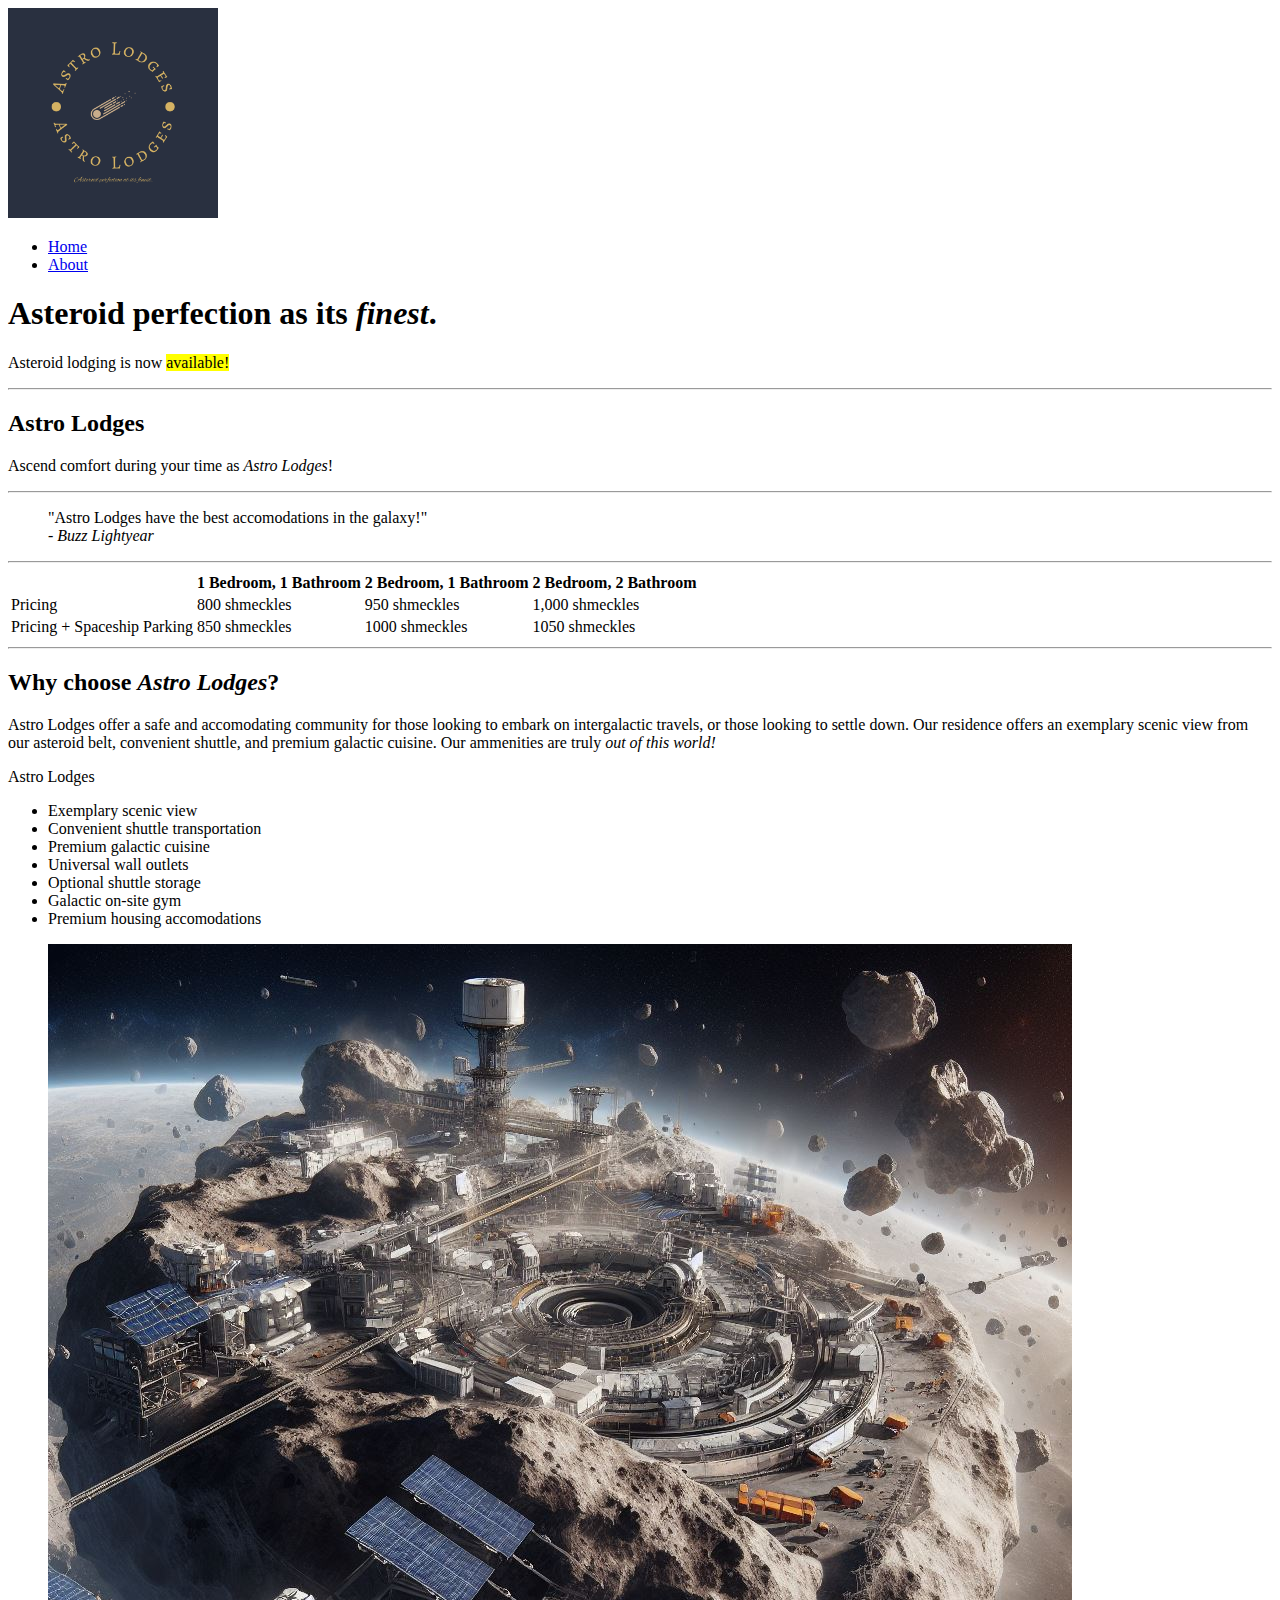
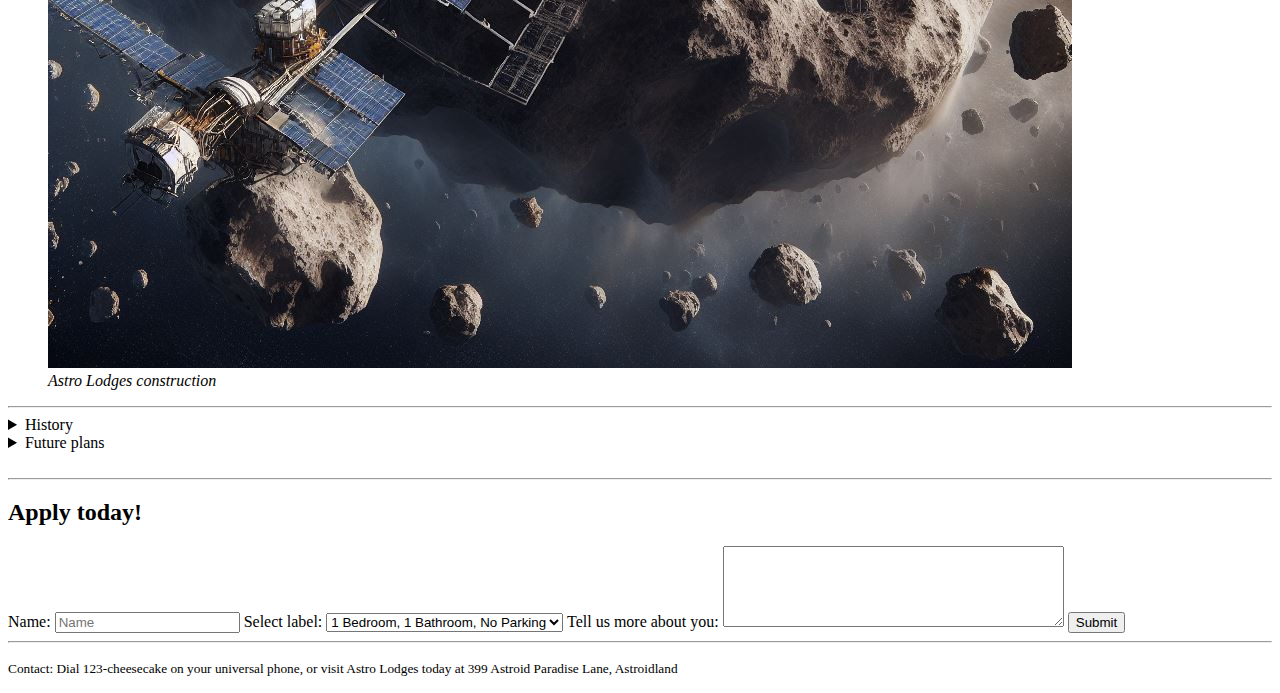
==== index.html @ 900533fa "updated header" ====
<!-- MVP.css quickstart template: https://github.com/andybrewer/mvp/ -->

<!DOCTYPE html>
<html lang="en">

<head>
    <link rel="icon" href="https://via.placeholder.com/70x70">
    <link rel="stylesheet" href="./mvp.css">

    <meta charset="utf-8">
    <meta name="description" content="My description">
    <meta name="viewport" content="width=device-width, initial-scale=1.0">

    <title>Astro Lodges</title>
</head>

<body>
    <header class="sticky">
        <nav>
            <a href="/"><img class="logo" alt="Logo" src="Images/image (14).png" height="210"></a>
            <nav>
              <ul>
                <li><a href="index.html" class="active">Home</a></li>
                <li><a href="about.html">About</a></li>
              </ul>
            </nav>
        <h1>Asteroid perfection as its <i>finest</i>.</h1>
        <p>Asteroid lodging is now <mark>available!</mark></p>
    </header>
    <main>
        <hr>
        <section id="section-1">
            <header>
                <h2>Astro Lodges</h2>
                <p>Ascend comfort during your time as <em>Astro Lodges</em>!</p>
            </header>
        </section>
        <hr>
        <section>
            <blockquote>
                "Astro Lodges have the best accomodations in the galaxy!"
                <footer><i>- Buzz Lightyear</i></footer>
            </blockquote>
        </section>
        <hr>
        <section>
            <table>
                <thead>
                    <tr>
                        <th></th>
                        <th>1 Bedroom, 1 Bathroom</th>
                        <th>2 Bedroom, 1 Bathroom</th>
                        <th>2 Bedroom, 2 Bathroom</th>
                    </tr>
                </thead>
                <tr>
                    <td>Pricing</td>
                    <td>800 shmeckles</td>
                    <td>950 shmeckles</td>
                    <td>1,000 shmeckles</td>
                </tr>
                <tr>
                    <td>Pricing + Spaceship Parking</td>
                    <td>850 shmeckles</td>
                    <td>1000 shmeckles</td>
                    <td>1050 shmeckles</td>
                </tr>
            </table>
        </section>
        <hr>
        <article>
            <h2>Why choose <em>Astro Lodges</em>?</h2>
            <p>Astro Lodges offer a safe and accomodating community for those looking to embark on intergalactic travels, or those looking to settle down. Our residence offers an exemplary scenic view from our asteroid belt, convenient shuttle, and premium galactic cuisine. Our ammenities are truly <em>out of this world!</em></p>
            <aside>
                <p>Astro Lodges</p>
            </aside>
            <ul>
                <li>Exemplary scenic view</li>
                <li>Convenient shuttle transportation</li>
                <li>Premium galactic cuisine</li>
                <li>Universal wall outlets</li>
                <li>Optional shuttle storage</li>
                <li>Galactic on-site gym</li>
                <li>Premium housing accomodations</li>
            </ul>
            <figure>
                <img alt="Astro Lodges Development" src="Images/dggq6ly-b986e12c-6495-4ca2-8519-4f25fa786469.jpg">
                <figcaption><i>Astro Lodges construction</i></figcaption>
            </figure>
        </article>
        <hr>
        <div>
            <details>
                <summary>History</summary>
                <p>Recently constructed, <em>Astro Lodges</em> was constructed on the most suitable region of the Asteroid Belt to support both a healthy lifestyle and a beautiful scenic view.</p>
            </details>
            <details>
                <summary>Future plans</summary>
                <p>To further our expansion, we will soon be adding an additional set of intergalactic shuttles and a new chef to support a myriad of intergalactic dietary needs.</p>
            </details>
            <br>
        </div>
        <hr>
        <section>
            <form>
                <header>
                    <h2>Apply today!</h2>
                </header>
                <label for="input1">Name:</label>
                <input type="text" id="input1" name="input1" size="20" placeholder="Name">
                <label for="select1">Select label:</label>
                <select id="select1">
                    <option value="option1">1 Bedroom, 1 Bathroom, No Parking</option>
                    <option value="option2">1 Bedroom, 1 Bathroom, Parking</option>
                    <option value="option3">2 Bedroom, 1 Bathroom, No Parking</option>
                    <option value="option4">2 Bedroom, 1 Bathroom, Parking</option>
                    <option value="option5">2 Bedroom, 2 Bathroom, No Parking</option>
                    <option value="option6">2 Bedroom, 2 Bathroom, Parking</option>
                </select>
                <label for="textarea1">Tell us more about you:</label>
                <textarea cols="40" rows="5" id="textarea1"></textarea>
                <button type="submit">Submit</button>
            </form>
        </section>
    </main>
    <footer>
        <hr>
        <p>
            <small>Contact: Dial 123-cheesecake on your universal phone, or visit Astro Lodges today at 399 Astroid Paradise Lane, Astroidland</small>
        </p>
    </footer>
</body>

</html>
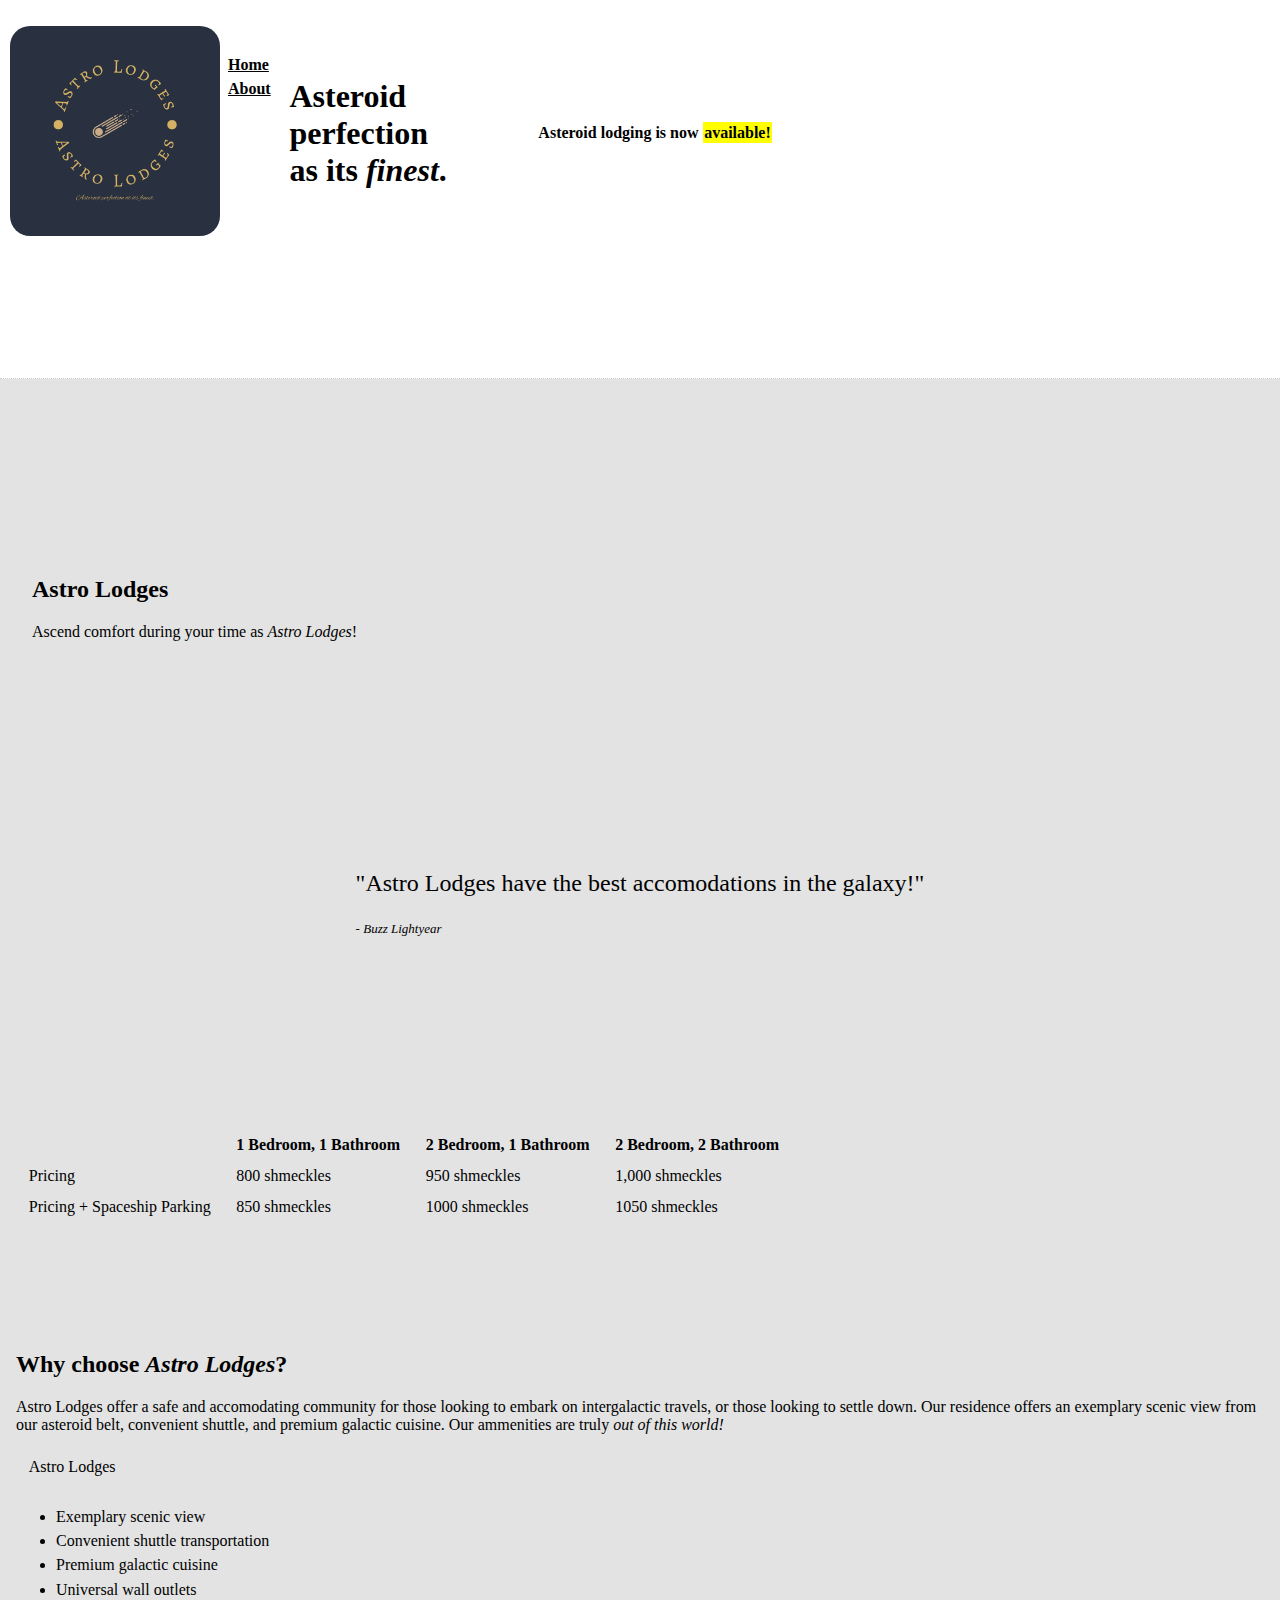
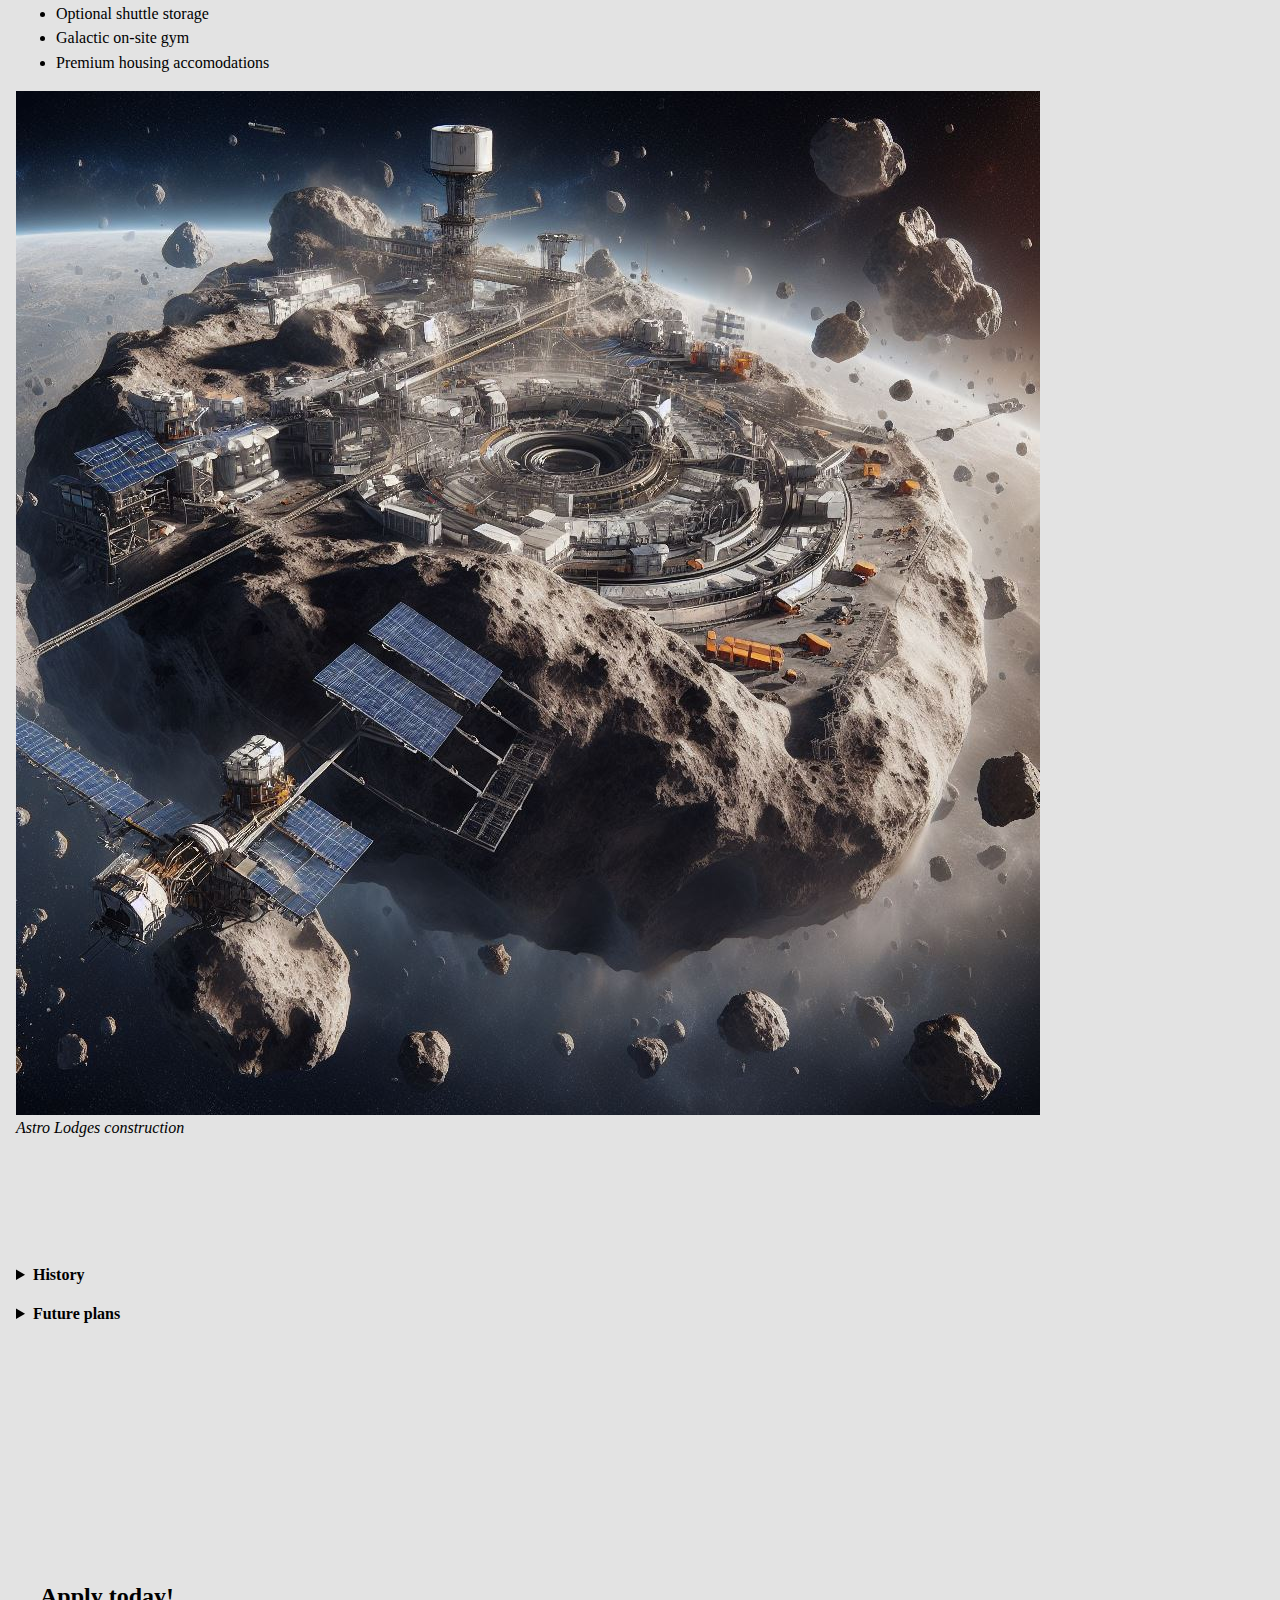
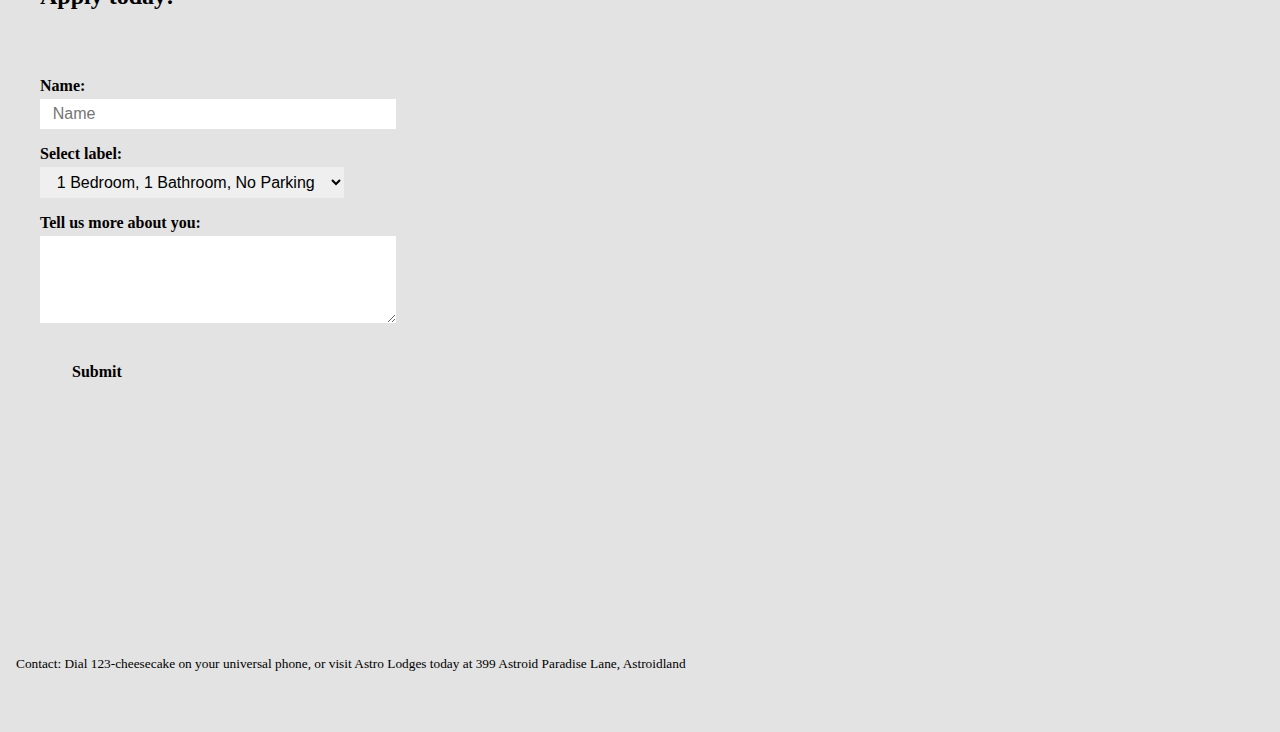
==== commit b6c47606: "update stylesheet source" ====
--- a/index.html
+++ b/index.html
@@ -5,7 +5,7 @@
 
 <head>
     <link rel="icon" href="https://via.placeholder.com/70x70">
-    <link rel="stylesheet" href="./mvp.css">
+    <link rel="stylesheet" href="screen.css">
 
     <meta charset="utf-8">
     <meta name="description" content="My description">
--- a/screen.css
+++ b/screen.css
@@ -0,0 +1,513 @@
+/* MVP.css v1.15 - https://github.com/andybrewer/mvp */
+
+
+html {
+    scroll-behavior: smooth;
+    background: #e3e3e3;
+}
+
+.sticky {
+    background: #fff;
+    position: -webkit-sticky;
+    position: sticky;
+    top: 0;
+    padding: 10px;
+    border-bottom: 1px dotted #ccc;
+}
+
+.logo{
+    border-radius: 20px;
+
+}
+
+@media (prefers-reduced-motion: reduce) {
+    html {
+        scroll-behavior: auto;
+    }
+}
+
+/* Layout */
+article aside {
+    background: var(--color-secondary-accent);
+    border-left: 4px solid var(--color-secondary);
+    padding: 0.01rem 0.8rem;
+}
+
+body {
+    background: var(--color-bg);
+    color: var(--color-text);
+    font-family: var(--font-family);
+    line-height: var(--line-height);
+    margin: 0;
+    overflow-x: hidden;
+    padding: 0;
+}
+
+footer,
+header,
+main {
+    margin: 0 auto;
+    max-width: var(--width-content);
+    padding: 3rem 1rem;
+}
+
+hr {
+    background-color: var(--color-bg-secondary);
+    border: none;
+    height: 1px;
+    margin: 4rem 0;
+    width: 100%;
+}
+
+section {
+    display: flex;
+    flex-wrap: wrap;
+    justify-content: var(--justify-important);
+}
+
+section img,
+article img {
+    max-width: 100%;
+}
+
+section pre {
+    overflow: auto;
+}
+
+section aside {
+    border: 1px solid var(--color-bg-secondary);
+    border-radius: var(--border-radius);
+    box-shadow: var(--box-shadow) var(--color-shadow);
+    margin: 1rem;
+    padding: 1.25rem;
+    width: var(--width-card);
+}
+
+section aside:hover {
+    box-shadow: var(--box-shadow) var(--color-bg-secondary);
+}
+
+[hidden] {
+    display: none;
+}
+
+/* Headers */
+article header,
+div header,
+main header {
+    padding-top: 0;
+}
+
+header {
+    text-align: var(--justify-important);
+}
+
+header a b,
+header a em,
+header a i,
+header a strong {
+    margin-left: 0.5rem;
+    margin-right: 0.5rem;
+}
+
+header nav img {
+    margin: 1rem 0;
+}
+
+section header {
+    padding-top: 0;
+    width: 100%;
+}
+
+/* Nav */
+nav {
+    align-items: center;
+    display: flex;
+    font-weight: bold;
+    justify-content: space-between;
+    margin-bottom: 7rem;
+}
+
+nav ul {
+    list-style: none;
+    padding: 0;
+}
+
+nav ul li {
+    display: inline-block;
+    margin: 0 0.5rem;
+    position: relative;
+    text-align: left;
+}
+
+/* Nav Dropdown */
+nav ul li:hover ul {
+    display: block;
+}
+
+nav ul li ul {
+    background: var(--color-bg);
+    border: 1px solid var(--color-bg-secondary);
+    border-radius: var(--border-radius);
+    box-shadow: var(--box-shadow) var(--color-shadow);
+    display: none;
+    height: auto;
+    left: -2px;
+    padding: .5rem 1rem;
+    position: absolute;
+    top: 1.7rem;
+    white-space: nowrap;
+    width: auto;
+    z-index: 1;
+}
+
+nav ul li ul::before {
+    /* fill gap above to make mousing over them easier */
+    content: "";
+    position: absolute;
+    left: 0;
+    right: 0;
+    top: -0.5rem;
+    height: 0.5rem;
+}
+
+nav ul li ul li,
+nav ul li ul li a {
+    display: block;
+}
+
+/* Typography */
+code,
+samp {
+    background-color: var(--color-accent);
+    border-radius: var(--border-radius);
+    color: var(--color-text);
+    display: inline-block;
+    margin: 0 0.1rem;
+    padding: 0 0.5rem;
+}
+
+details {
+    margin: 1.3rem 0;
+}
+
+details summary {
+    font-weight: bold;
+    cursor: pointer;
+}
+
+h1,
+h2,
+h3,
+h4,
+h5,
+h6 {
+    line-height: var(--line-height);
+    text-wrap: balance;
+}
+
+mark {
+    padding: 0.1rem;
+}
+
+ol li,
+ul li {
+    padding: 0.2rem 0;
+}
+
+p {
+    margin: 0.75rem 0;
+    padding: 0;
+    width: 100%;
+}
+
+pre {
+    margin: 1rem 0;
+    max-width: var(--width-card-wide);
+    padding: 1rem 0;
+}
+
+pre code,
+pre samp {
+    display: block;
+    max-width: var(--width-card-wide);
+    padding: 0.5rem 2rem;
+    white-space: pre-wrap;
+}
+
+small {
+    color: var(--color-text-secondary);
+}
+
+sup {
+    background-color: var(--color-secondary);
+    border-radius: var(--border-radius);
+    color: var(--color-bg);
+    font-size: xx-small;
+    font-weight: bold;
+    margin: 0.2rem;
+    padding: 0.2rem 0.3rem;
+    position: relative;
+    top: -2px;
+}
+
+/* Links */
+a {
+    color: var(--color-link);
+    display: inline-block;
+    font-weight: bold;
+    text-decoration: underline;
+}
+
+a:hover {
+    filter: brightness(var(--hover-brightness));
+}
+
+a:active {
+    filter: brightness(var(--active-brightness));
+}
+
+a b,
+a em,
+a i,
+a strong,
+button,
+input[type="submit"] {
+    border-radius: var(--border-radius);
+    display: inline-block;
+    font-size: medium;
+    font-weight: bold;
+    line-height: var(--line-height);
+    margin: 0.5rem 0;
+    padding: 1rem 2rem;
+}
+
+button,
+input[type="submit"] {
+    font-family: var(--font-family);
+}
+
+button:hover,
+input[type="submit"]:hover {
+    cursor: pointer;
+    filter: brightness(var(--hover-brightness));
+}
+
+button:active,
+input[type="submit"]:active {
+    filter: brightness(var(--active-brightness));
+}
+
+a b,
+a strong,
+button,
+input[type="submit"] {
+    background-color: var(--color-link);
+    border: 2px solid var(--color-link);
+    color: var(--color-bg);
+}
+
+a em,
+a i {
+    border: 2px solid var(--color-link);
+    border-radius: var(--border-radius);
+    color: var(--color-link);
+    display: inline-block;
+    padding: 1rem 2rem;
+}
+
+article aside a {
+    color: var(--color-secondary);
+}
+
+/* Images */
+figure {
+    margin: 0;
+    padding: 0;
+}
+
+figure img {
+    max-width: 100%;
+}
+
+figure figcaption {
+    color: var(--color-text-secondary);
+}
+
+/* Forms */
+button:disabled,
+input:disabled {
+    background: var(--color-bg-secondary);
+    border-color: var(--color-bg-secondary);
+    color: var(--color-text-secondary);
+    cursor: not-allowed;
+}
+
+button[disabled]:hover,
+input[type="submit"][disabled]:hover {
+    filter: none;
+}
+
+form {
+    border: 1px solid var(--color-bg-secondary);
+    border-radius: var(--border-radius);
+    box-shadow: var(--box-shadow) var(--color-shadow);
+    display: block;
+    max-width: var(--width-card-wide);
+    min-width: var(--width-card);
+    padding: 1.5rem;
+    text-align: var(--justify-normal);
+}
+
+form header {
+    margin: 1.5rem 0;
+    padding: 1.5rem 0;
+}
+
+input,
+label,
+select,
+textarea {
+    display: block;
+    font-size: inherit;
+    max-width: var(--width-card-wide);
+}
+
+input[type="checkbox"],
+input[type="radio"] {
+    display: inline-block;
+}
+
+input[type="checkbox"]+label,
+input[type="radio"]+label {
+    display: inline-block;
+    font-weight: normal;
+    position: relative;
+    top: 1px;
+}
+
+input[type="range"] {
+    padding: 0.4rem 0;
+}
+
+input,
+select,
+textarea {
+    border: 1px solid var(--color-bg-secondary);
+    border-radius: var(--border-radius);
+    margin-bottom: 1rem;
+    padding: 0.4rem 0.8rem;
+}
+
+input[type="text"],
+input[type="password"]
+textarea {
+    width: calc(100% - 1.6rem);
+}
+
+input[readonly],
+textarea[readonly] {
+    background-color: var(--color-bg-secondary);
+}
+
+label {
+    font-weight: bold;
+    margin-bottom: 0.2rem;
+}
+
+/* Popups */
+dialog {
+    border: 1px solid var(--color-bg-secondary);
+    border-radius: var(--border-radius);
+    box-shadow: var(--box-shadow) var(--color-shadow);
+    position: fixed;
+    top: 50%;
+    left: 50%;
+    transform: translate(-50%, -50%);
+    width: 50%;
+    z-index: 999;
+}
+
+/* Tables */
+table {
+    border: 1px solid var(--color-bg-secondary);
+    border-radius: var(--border-radius);
+    border-spacing: 0;
+    display: inline-block;
+    max-width: 100%;
+    overflow-x: auto;
+    padding: 0;
+    white-space: nowrap;
+}
+
+table td,
+table th,
+table tr {
+    padding: 0.4rem 0.8rem;
+    text-align: var(--justify-important);
+}
+
+table thead {
+    background-color: var(--color-table);
+    border-collapse: collapse;
+    border-radius: var(--border-radius);
+    color: var(--color-bg);
+    margin: 0;
+    padding: 0;
+}
+
+table thead tr:first-child th:first-child {
+    border-top-left-radius: var(--border-radius);
+}
+
+table thead tr:first-child th:last-child {
+    border-top-right-radius: var(--border-radius);
+}
+
+table thead th:first-child,
+table tr td:first-child {
+    text-align: var(--justify-normal);
+}
+
+table tr:nth-child(even) {
+    background-color: var(--color-accent);
+}
+
+/* Quotes */
+blockquote {
+    display: block;
+    font-size: x-large;
+    line-height: var(--line-height);
+    margin: 1rem auto;
+    max-width: var(--width-card-medium);
+    padding: 1.5rem 1rem;
+    text-align: var(--justify-important);
+}
+
+blockquote footer {
+    color: var(--color-text-secondary);
+    display: block;
+    font-size: small;
+    line-height: var(--line-height);
+    padding: 1.5rem 0;
+}
+
+/* Scrollbars */
+* {
+    scrollbar-width: thin;
+    scrollbar-color: var(--color-scrollbar) transparent;
+}
+
+*::-webkit-scrollbar {
+    width: 5px;
+    height: 5px;
+}
+
+*::-webkit-scrollbar-track {
+    background: transparent;
+}
+
+*::-webkit-scrollbar-thumb {
+    background-color: var(--color-scrollbar);
+    border-radius: 10px;
+}
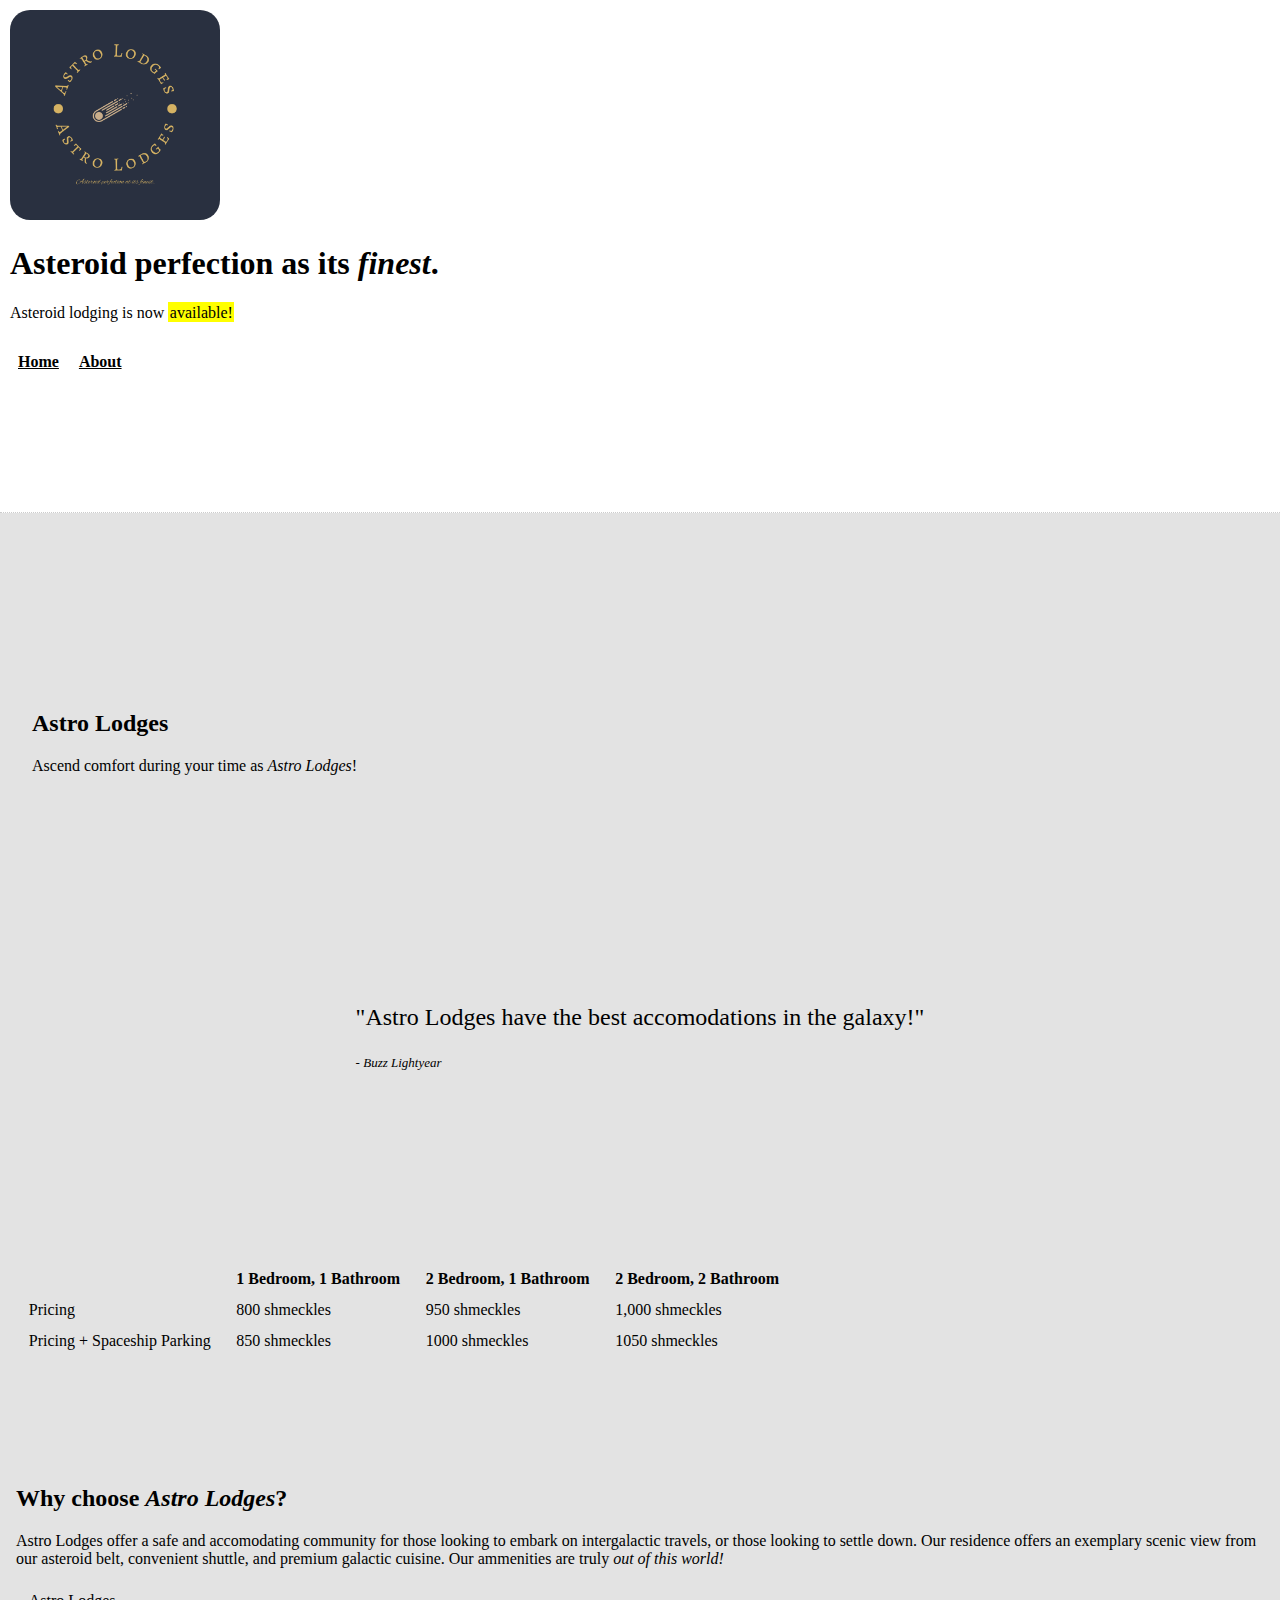
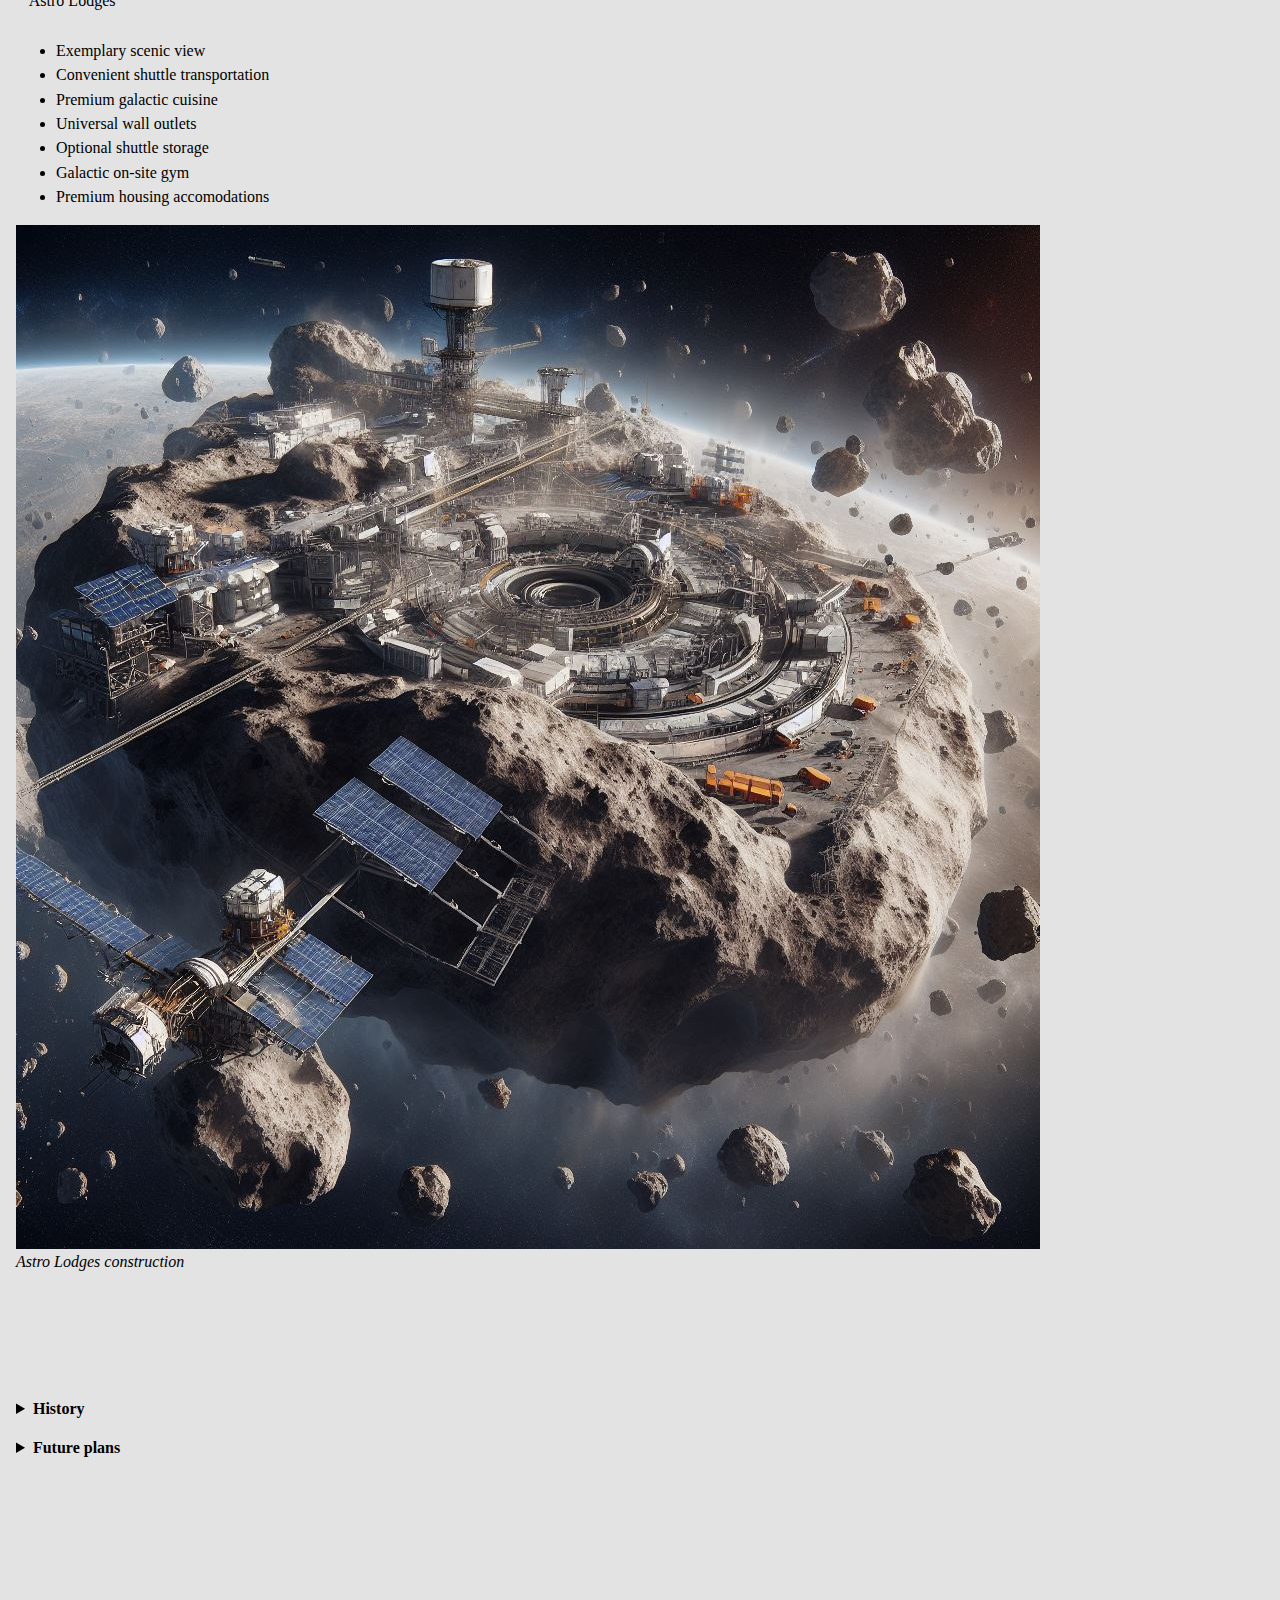
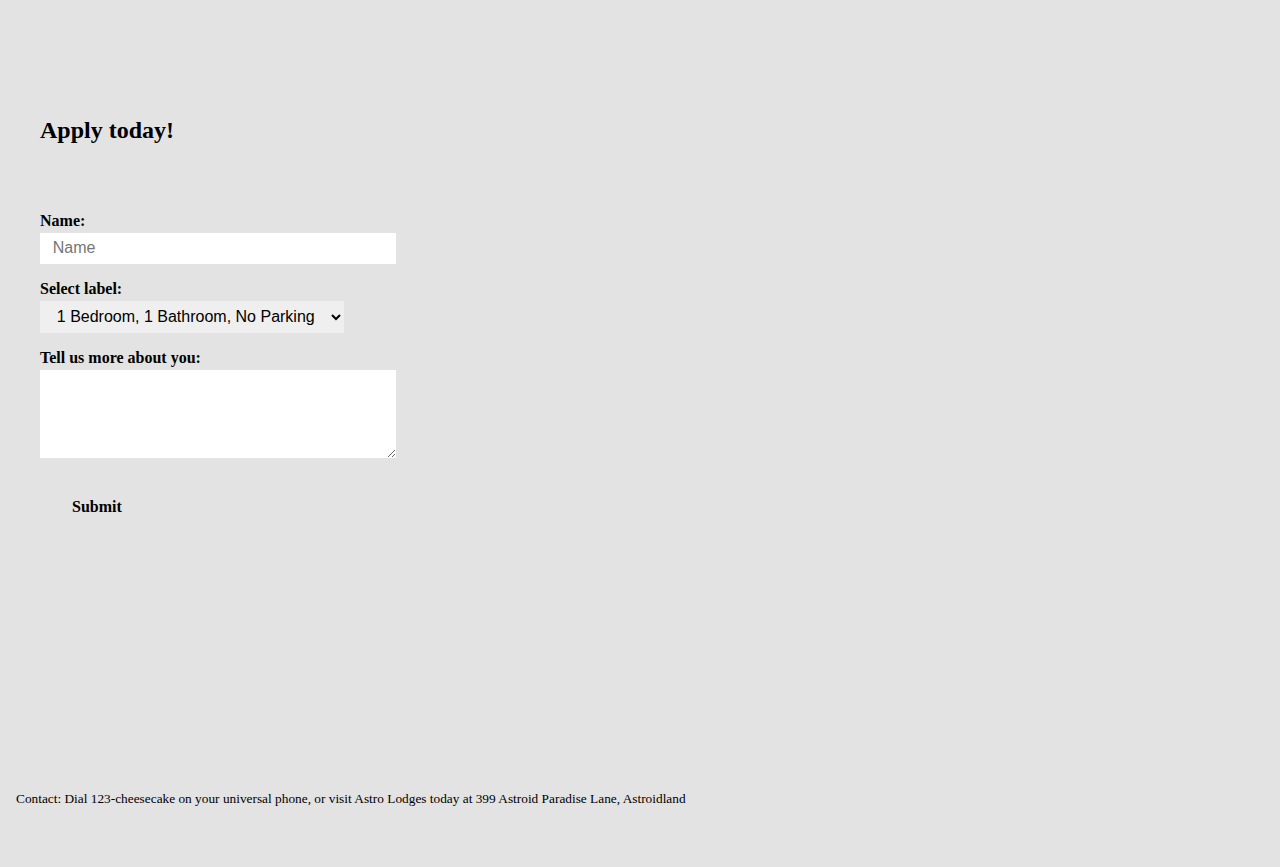
==== commit a831eeaa: "update syntax" ====
--- a/index.html
+++ b/index.html
@@ -13,19 +13,17 @@
 
     <title>Astro Lodges</title>
 </head>
-
 <body>
     <header class="sticky">
-        <nav>
             <a href="/"><img class="logo" alt="Logo" src="Images/image (14).png" height="210"></a>
+            <h1>Asteroid perfection as its <i>finest</i>.</h1>
+            <p>Asteroid lodging is now <mark>available!</mark></p>
             <nav>
               <ul>
                 <li><a href="index.html" class="active">Home</a></li>
                 <li><a href="about.html">About</a></li>
               </ul>
             </nav>
-        <h1>Asteroid perfection as its <i>finest</i>.</h1>
-        <p>Asteroid lodging is now <mark>available!</mark></p>
     </header>
     <main>
         <hr>
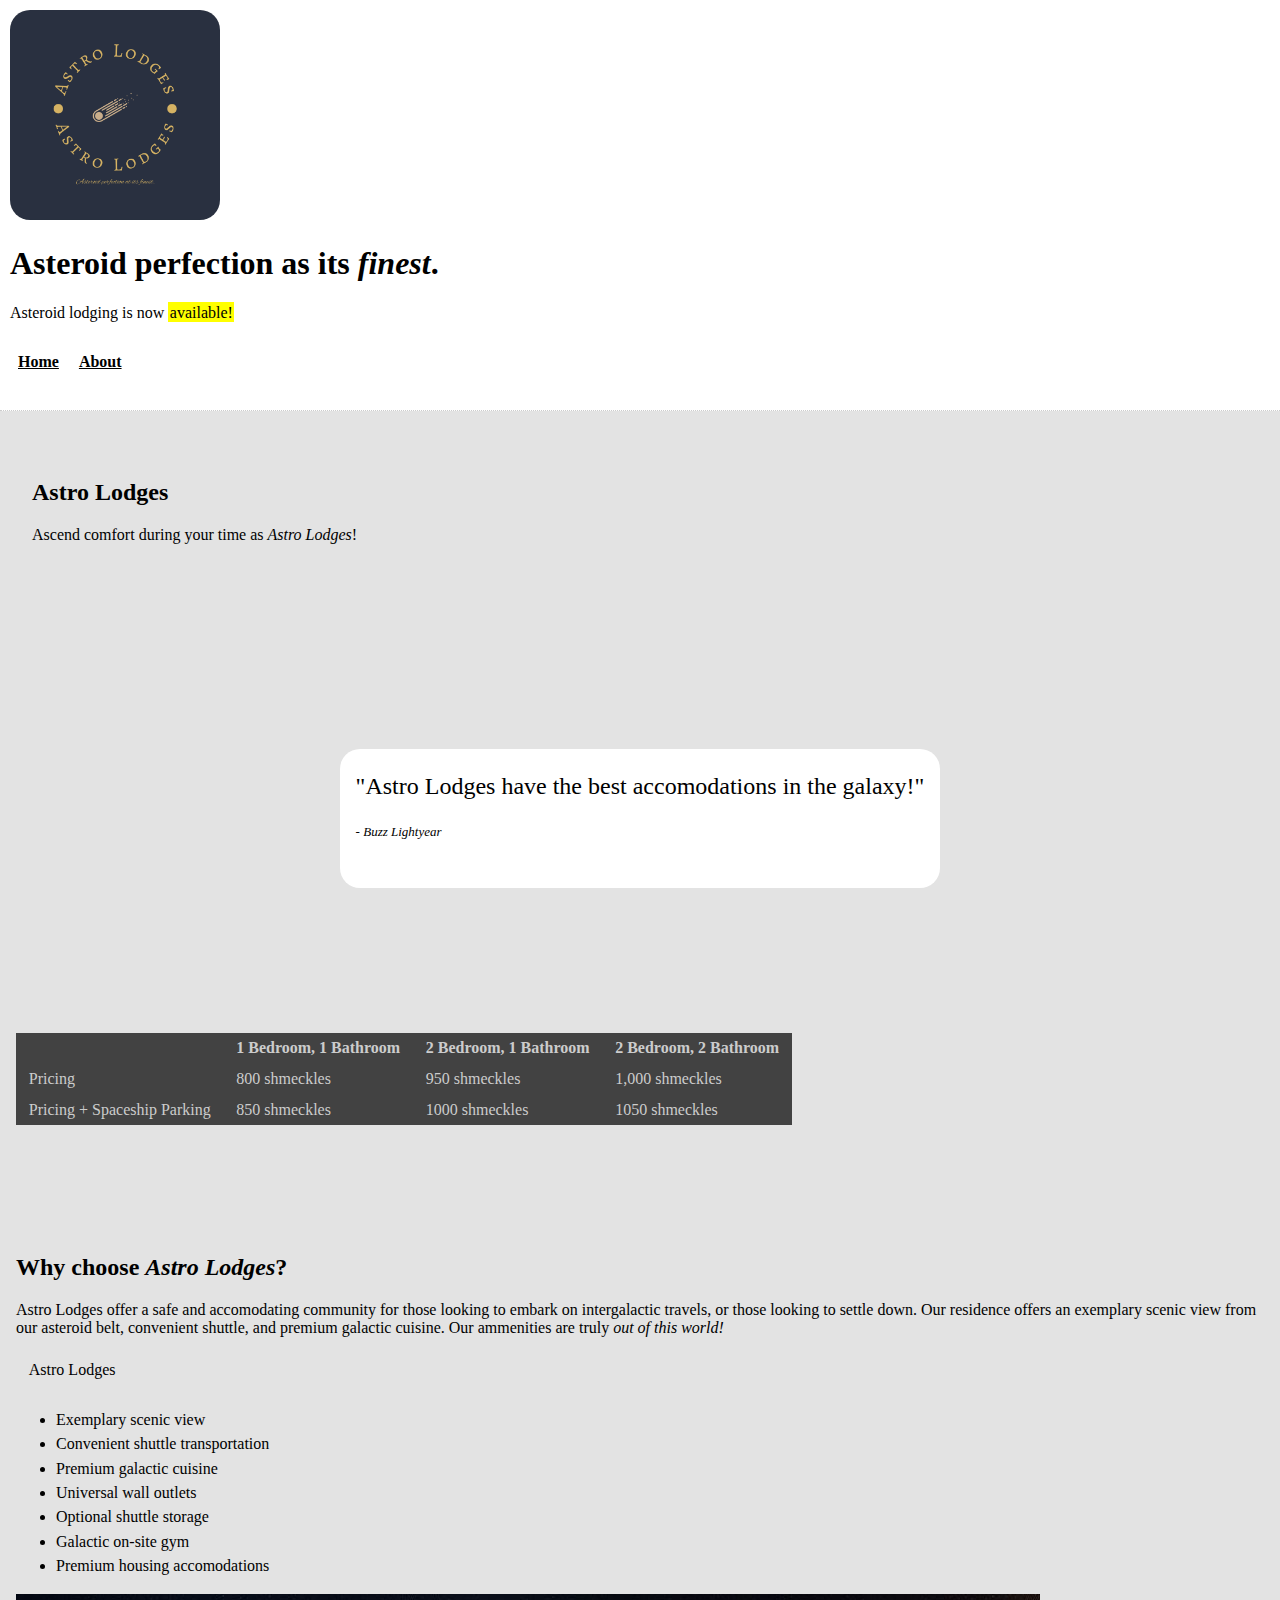
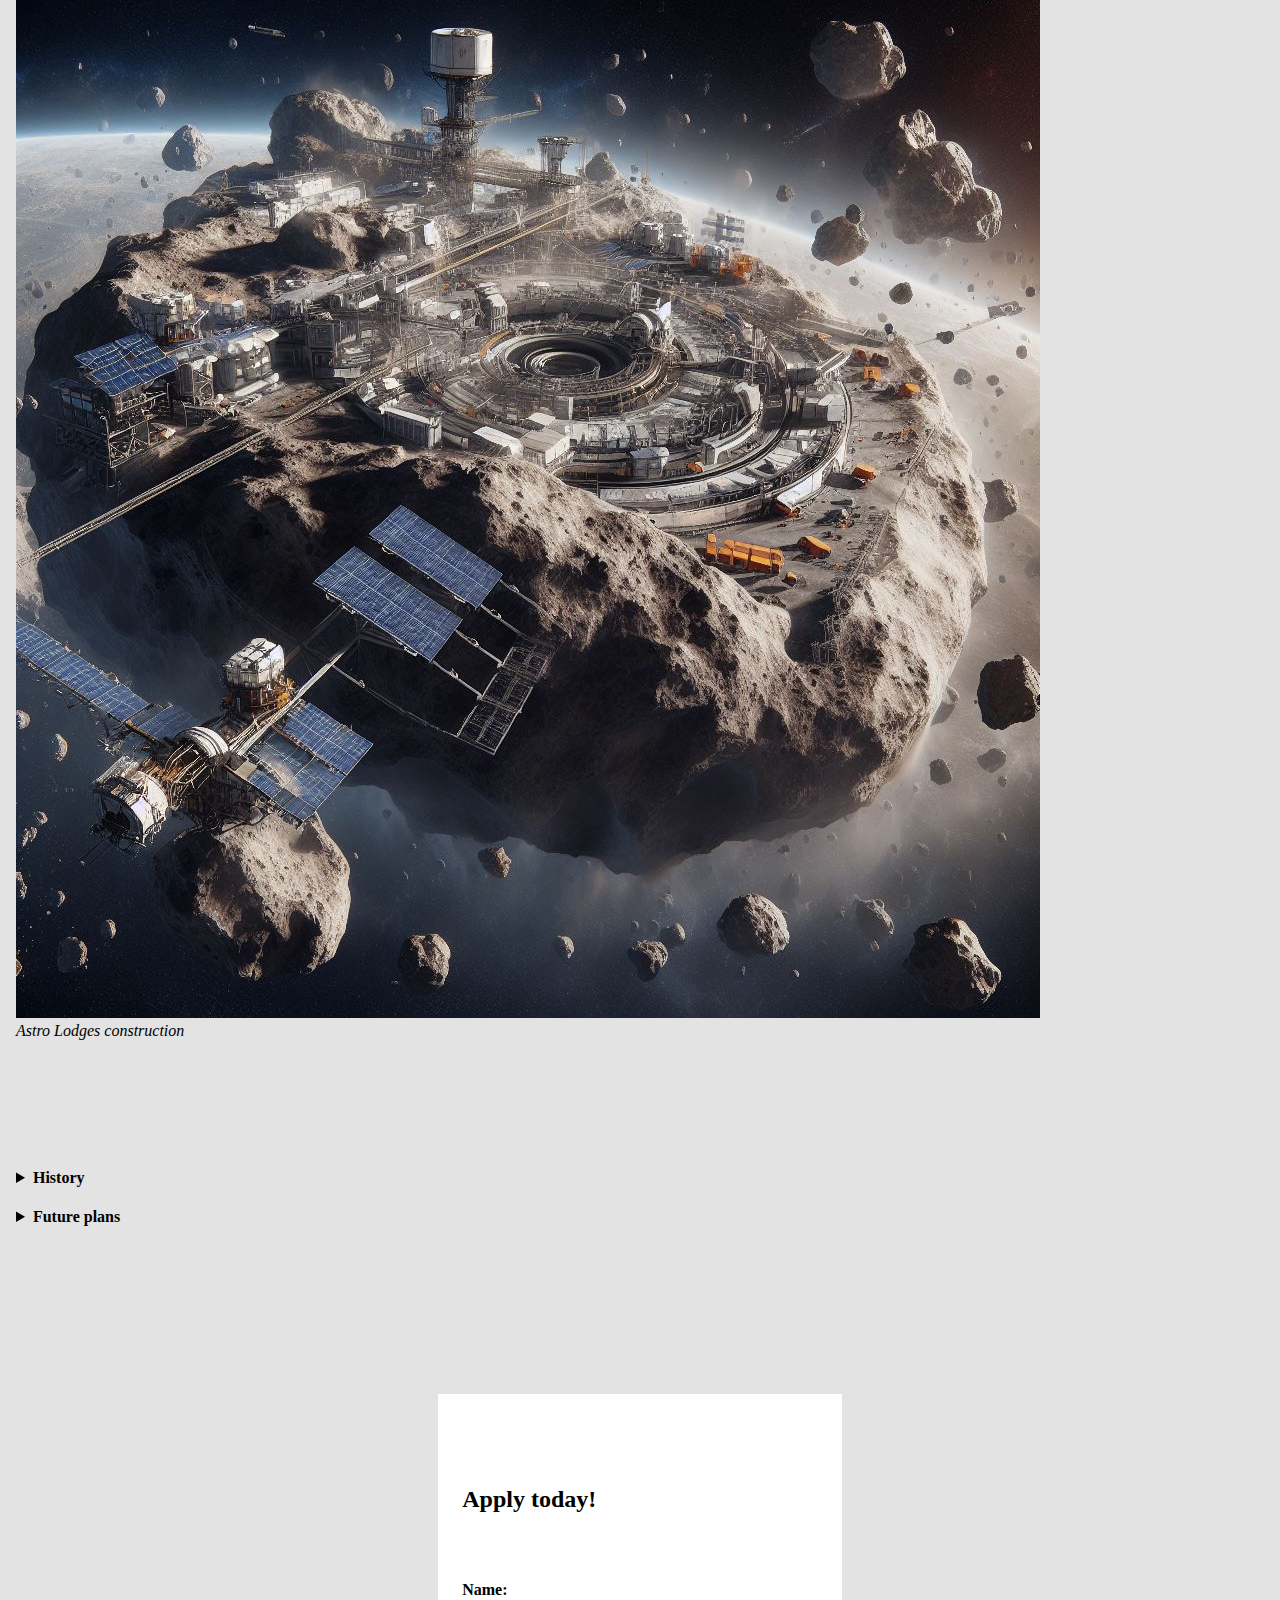
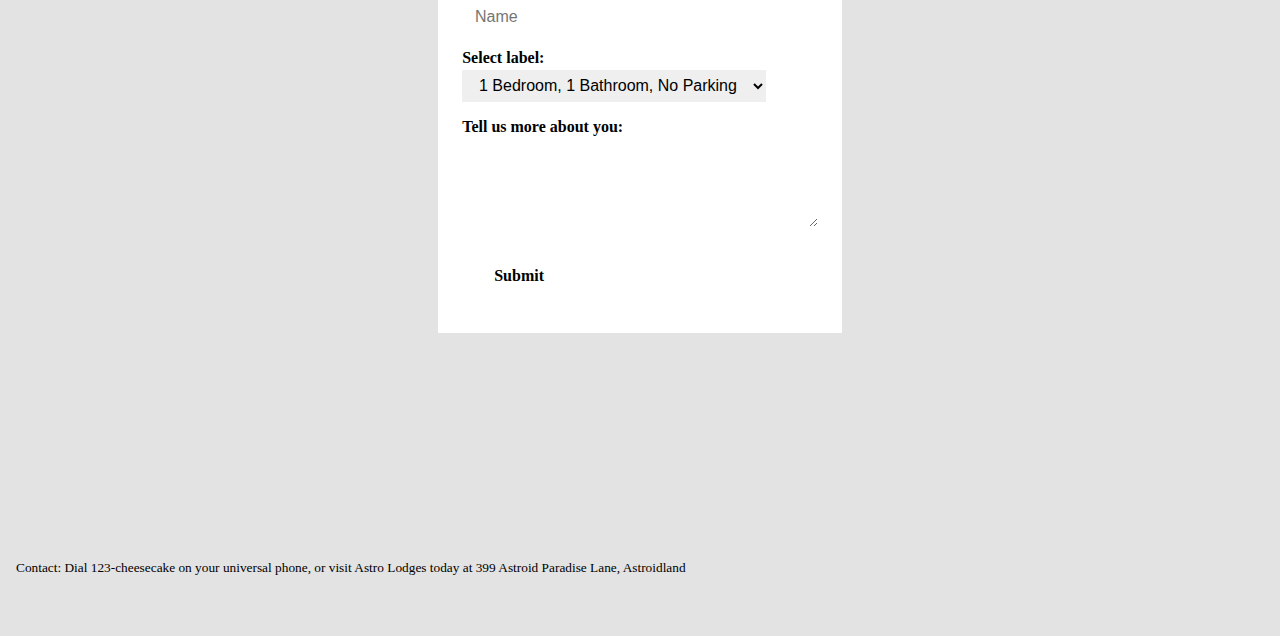
==== commit d9df1507: "remove hr at top of page" ====
--- a/index.html
+++ b/index.html
@@ -14,7 +14,7 @@
     <title>Astro Lodges</title>
 </head>
 <body>
-    <header class="sticky">
+    <div class="sticky">
             <a href="/"><img class="logo" alt="Logo" src="Images/image (14).png" height="210"></a>
             <h1>Asteroid perfection as its <i>finest</i>.</h1>
             <p>Asteroid lodging is now <mark>available!</mark></p>
@@ -24,9 +24,8 @@
                 <li><a href="about.html">About</a></li>
               </ul>
             </nav>
-    </header>
+        </div>
     <main>
-        <hr>
         <section id="section-1">
             <header>
                 <h2>Astro Lodges</h2>
--- a/screen.css
+++ b/screen.css
@@ -51,6 +51,23 @@
     padding: 3rem 1rem;
 }
 
+table{
+    background: #424242;
+    border-radius: 20px;
+    padding: 10px;
+    color: #ccc;
+    border-spacing: 10px 25px;
+    float: none;
+    border-bottom-left-radius: 20px;
+    border-bottom-right-radius: 20px;
+  }
+
+blockquote {
+    background: no-repeat bottom / cover #fff;
+    border-radius: 20px;
+
+}
+
 hr {
     background-color: var(--color-bg-secondary);
     border: none;
@@ -91,6 +108,11 @@
     display: none;
 }
 
+form{
+    background: #fff;
+    margin: auto;
+}
+
 /* Headers */
 article header,
 div header,
@@ -125,7 +147,7 @@
     display: flex;
     font-weight: bold;
     justify-content: space-between;
-    margin-bottom: 7rem;
+    margin-bottom: 10px;
 }
 
 nav ul {
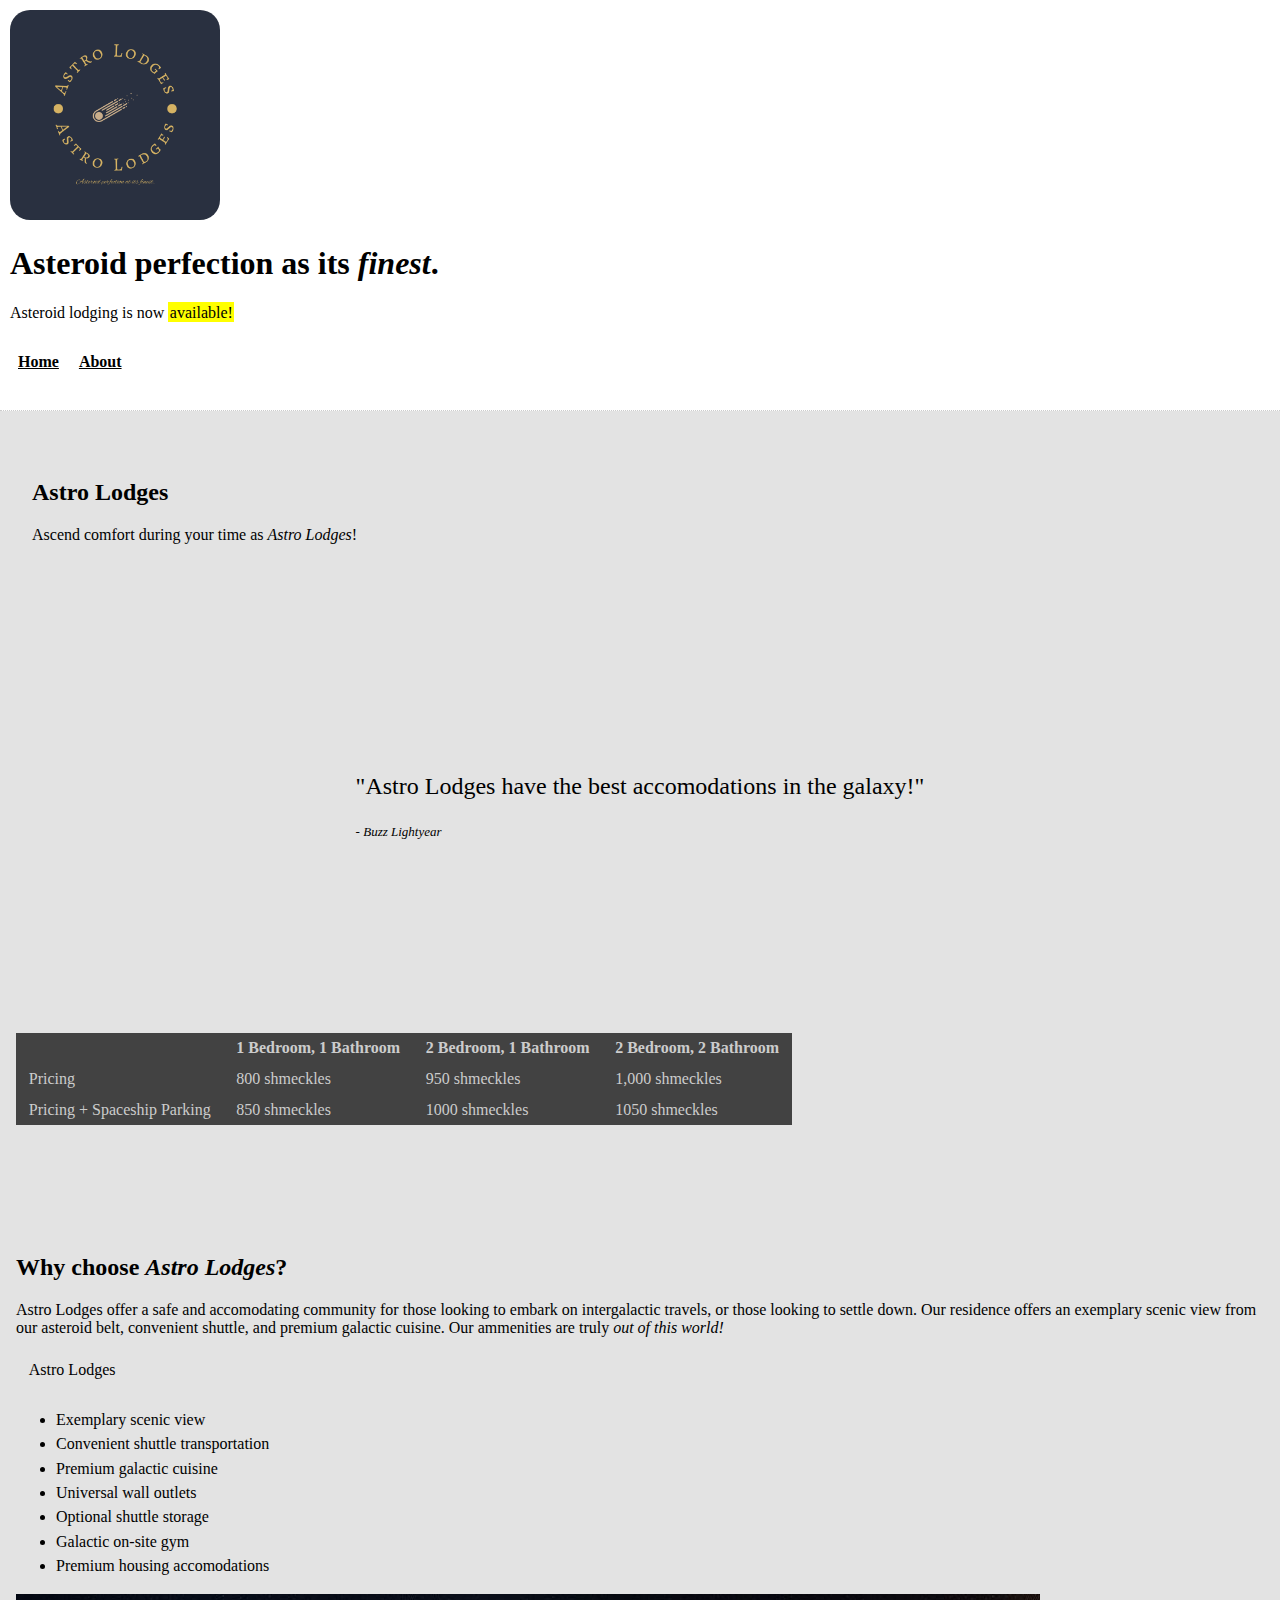
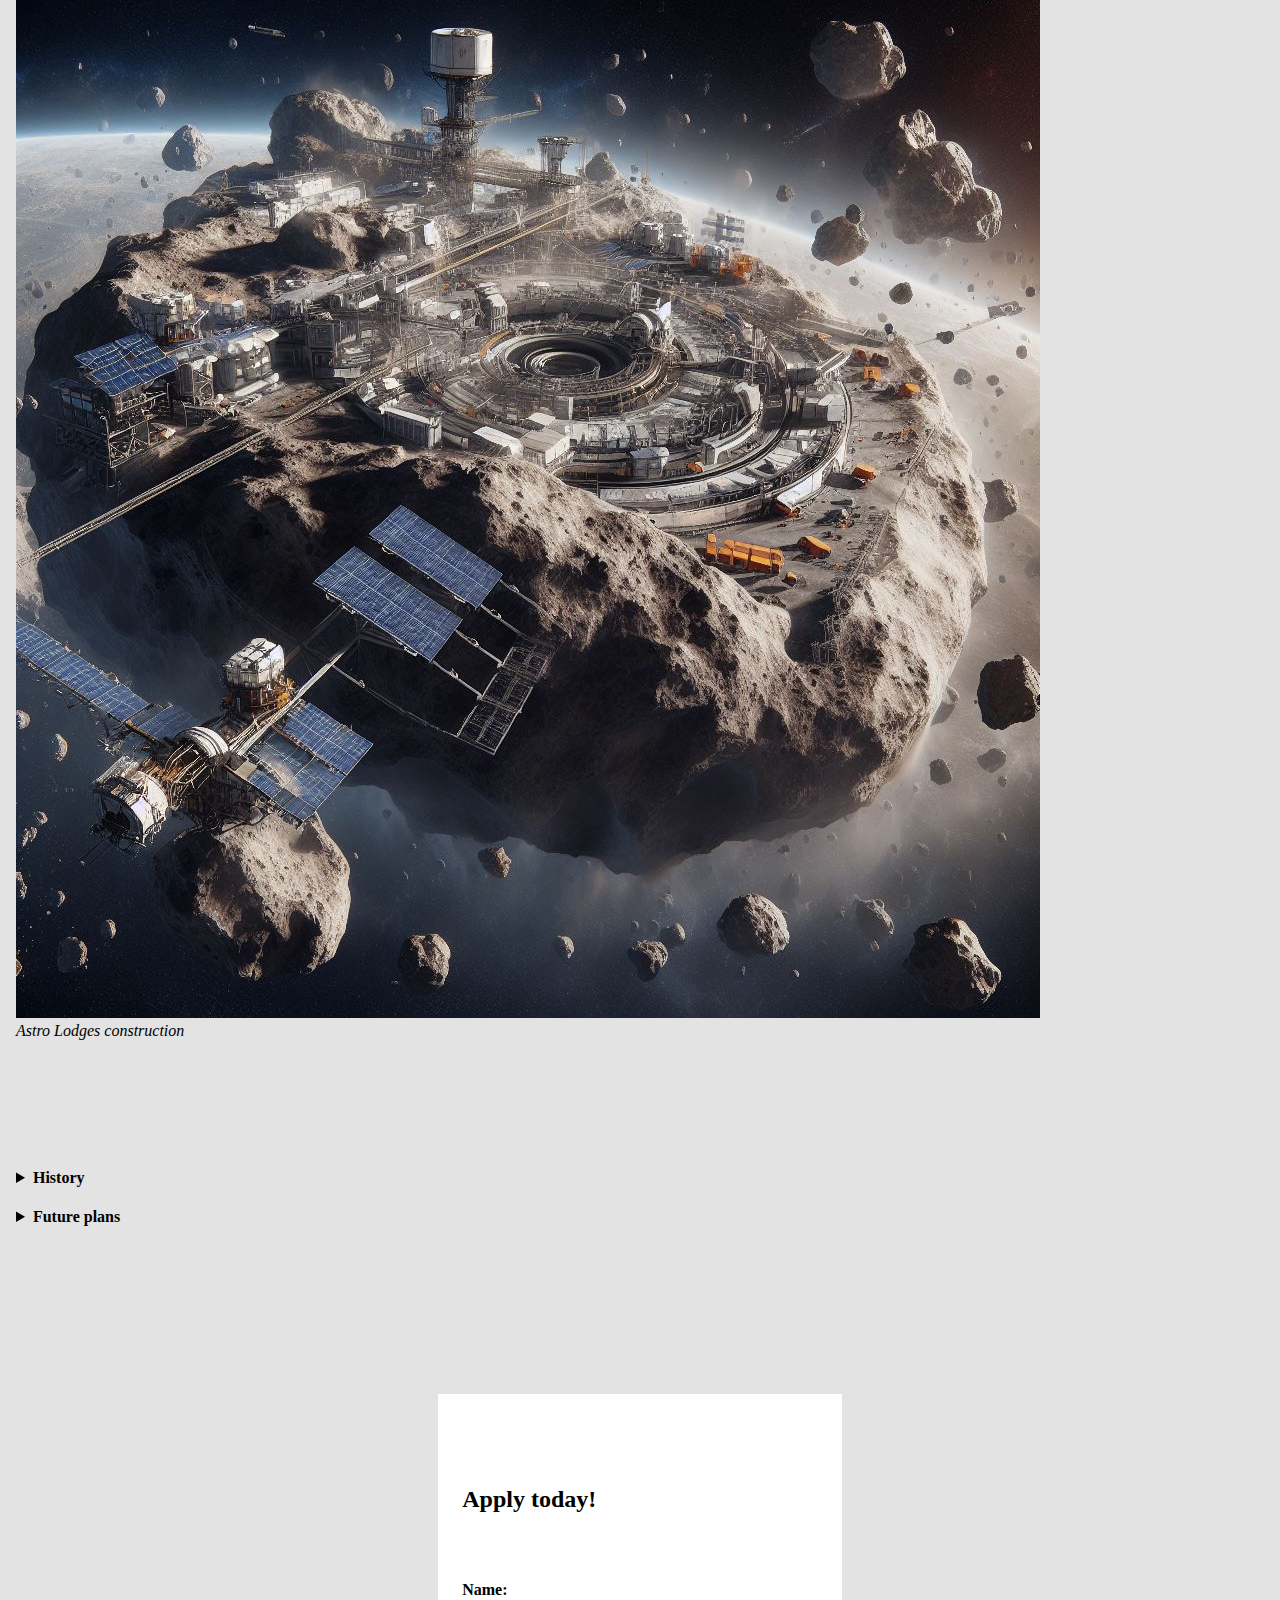
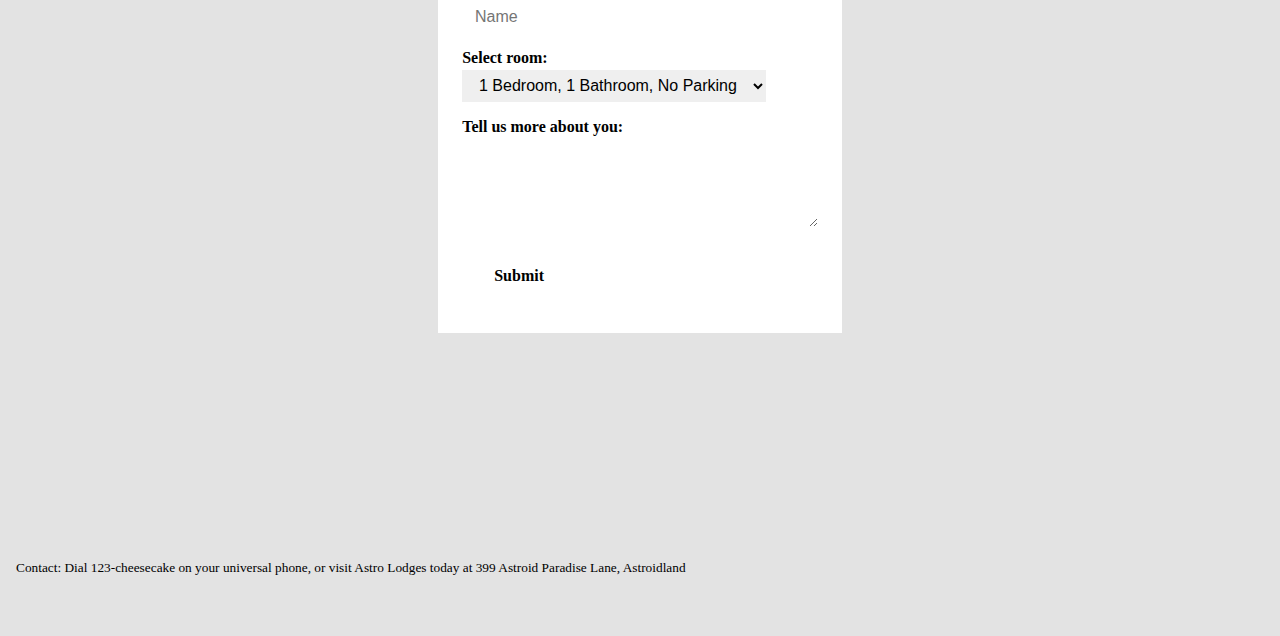
==== commit 9dfd9232: "update verbage" ====
--- a/index.html
+++ b/index.html
@@ -105,7 +105,7 @@
                 </header>
                 <label for="input1">Name:</label>
                 <input type="text" id="input1" name="input1" size="20" placeholder="Name">
-                <label for="select1">Select label:</label>
+                <label for="select1">Select room:</label>
                 <select id="select1">
                     <option value="option1">1 Bedroom, 1 Bathroom, No Parking</option>
                     <option value="option2">1 Bedroom, 1 Bathroom, Parking</option>
--- a/screen.css
+++ b/screen.css
@@ -63,9 +63,29 @@
   }
 
 blockquote {
-    background: no-repeat bottom / cover #fff;
+    background: no-repeat bottom / cover;
     border-radius: 20px;
 
+}
+
+form{
+    border-radius: 20px;
+}
+
+.masthead {
+    background: no-repeat bottom / cover url('Images/dggq6ly-b986e12c-6495-4ca2-8519-4f25fa786469.jpg');
+    height: 500px;
+}
+
+.centerlogo{
+    display: flex;
+    align-items: center;
+    justify-content: center;
+}
+
+.details{
+    margin: auto;
+    width: 85%;
 }
 
 hr {
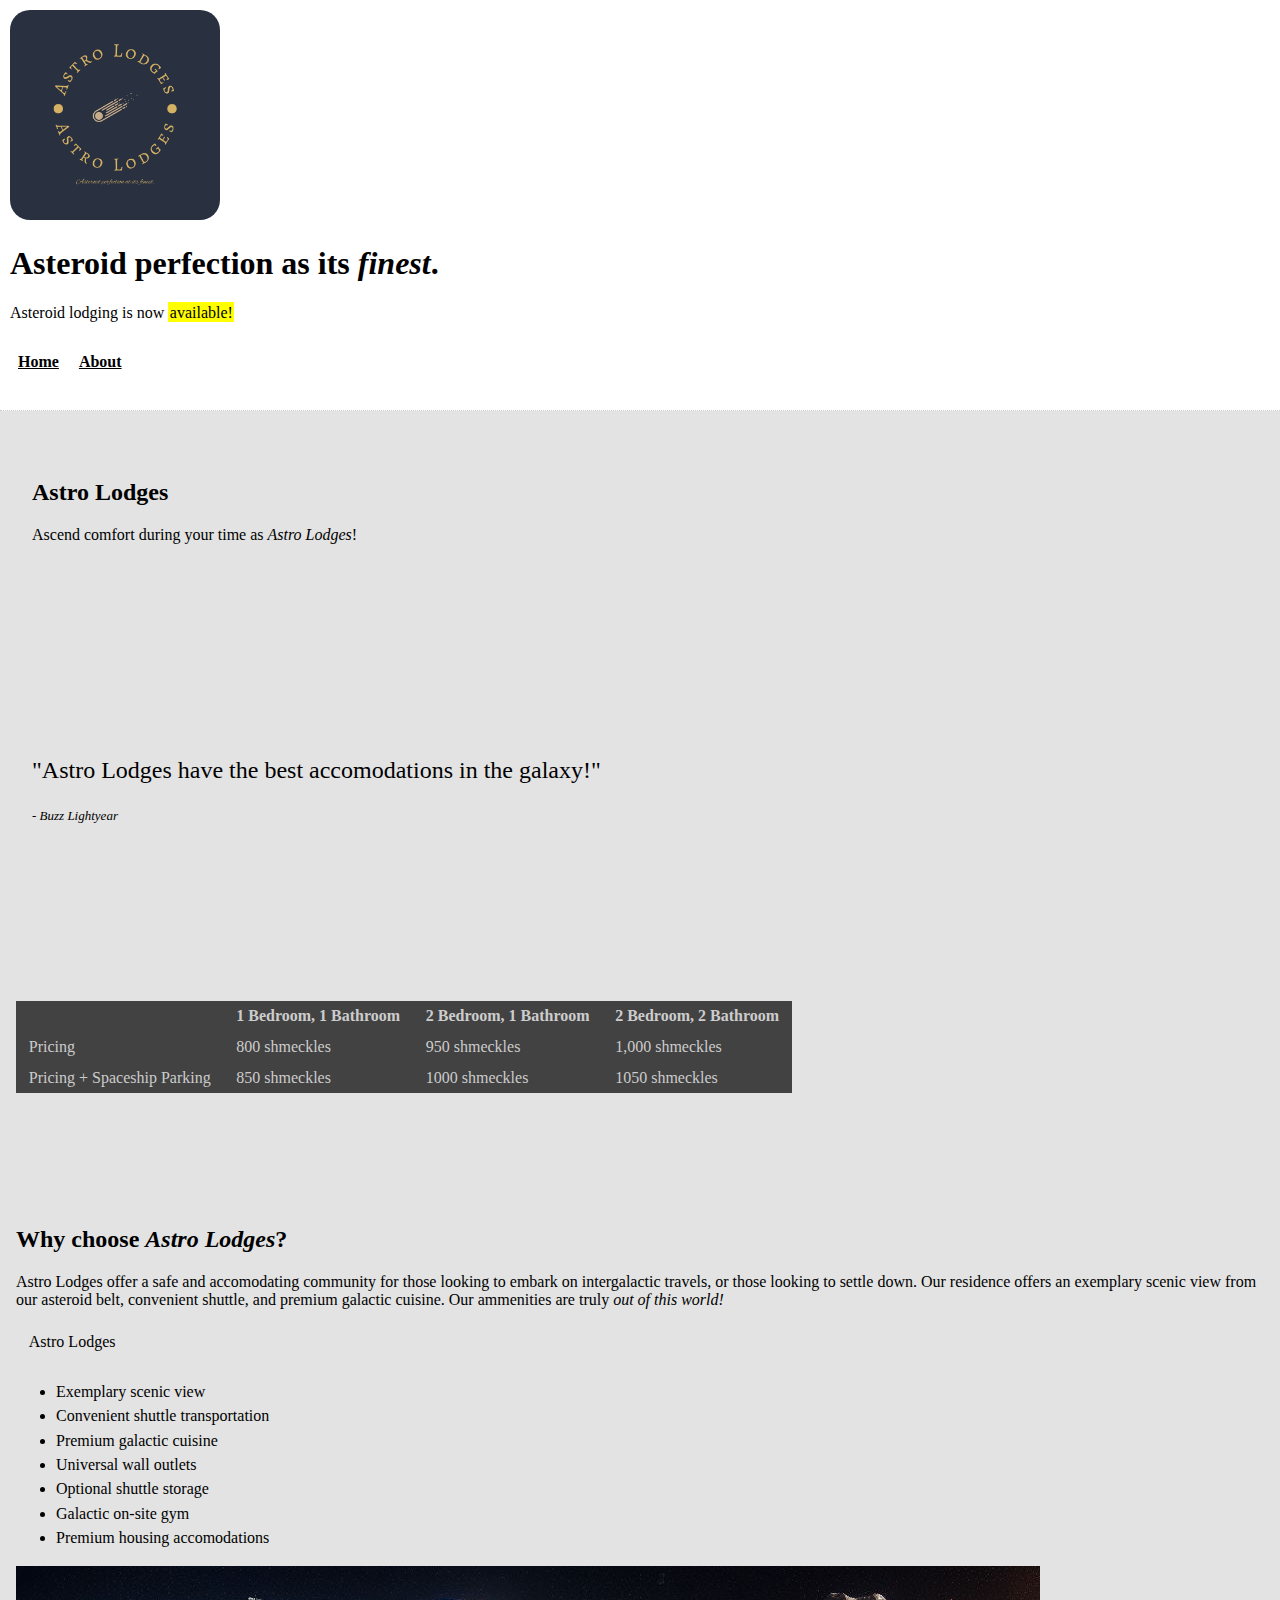
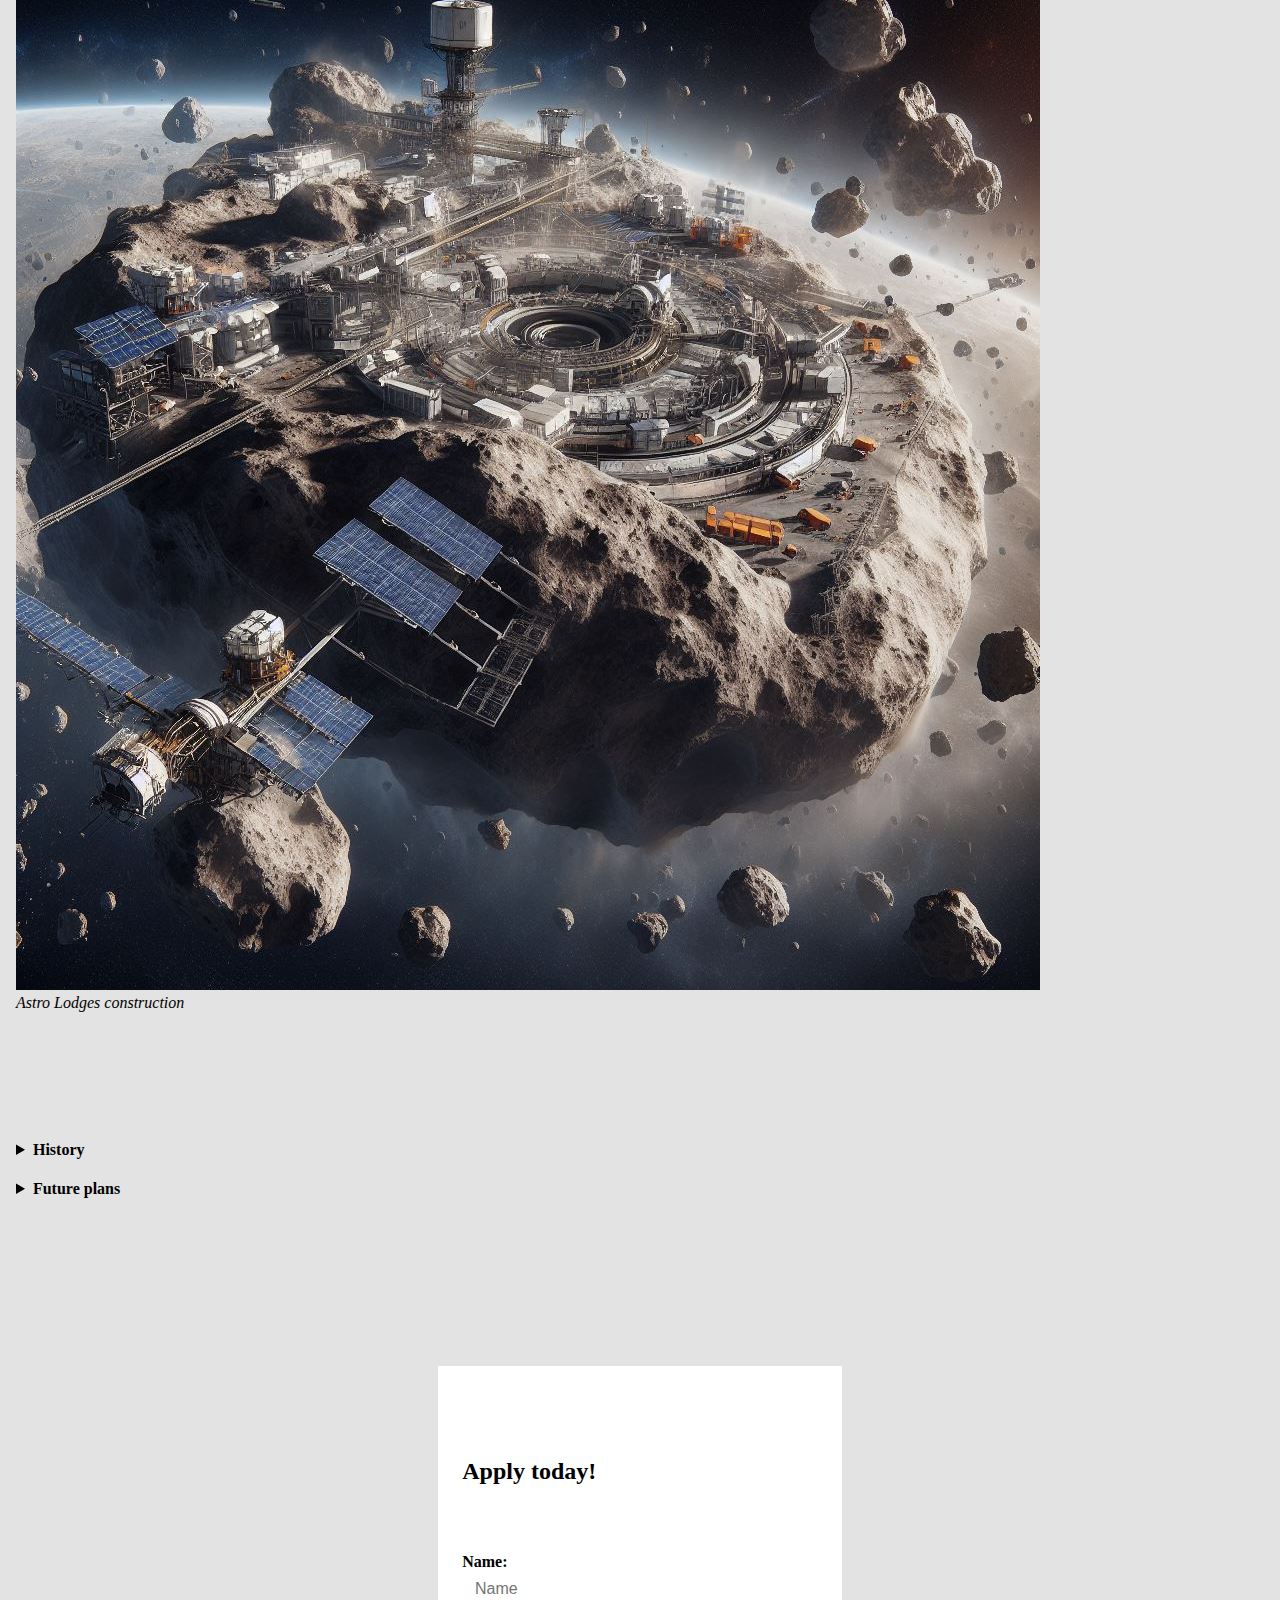
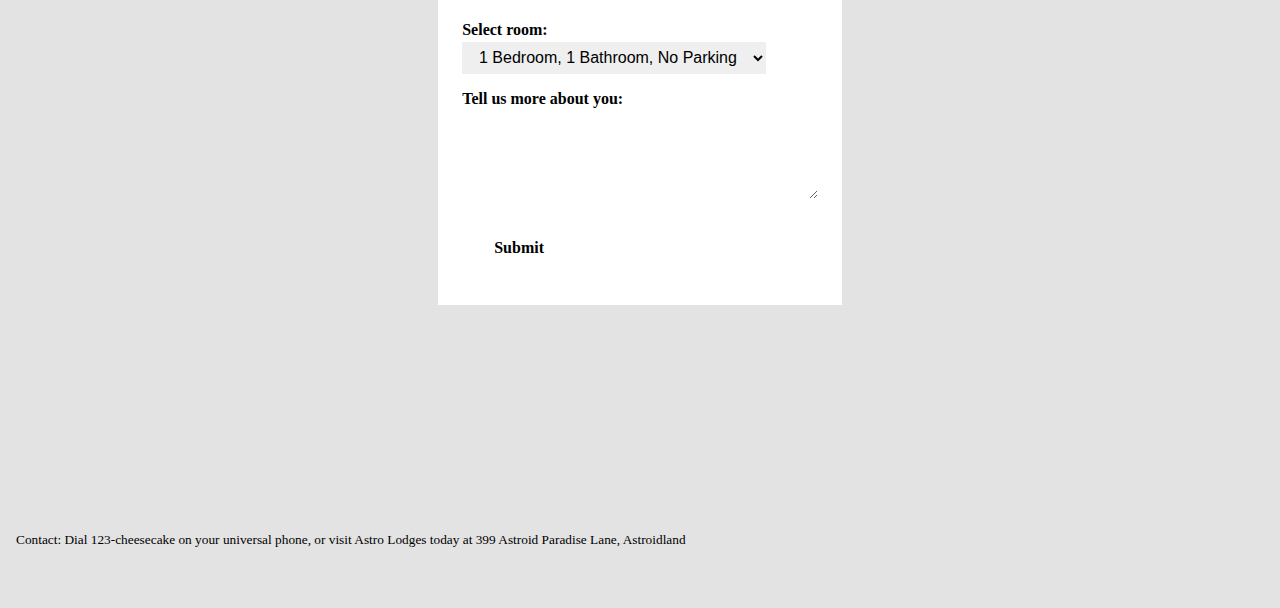
==== commit 80f9dbb8: "validated index.html file" ====
--- a/index.html
+++ b/index.html
@@ -15,7 +15,7 @@
 </head>
 <body>
     <div class="sticky">
-            <a href="/"><img class="logo" alt="Logo" src="Images/image (14).png" height="210"></a>
+            <a href="/"><img class="logo" alt="Logo" src="Images/image(14).png" height="210"></a>
             <h1>Asteroid perfection as its <i>finest</i>.</h1>
             <p>Asteroid lodging is now <mark>available!</mark></p>
             <nav>
@@ -33,14 +33,14 @@
             </header>
         </section>
         <hr>
-        <section>
+        <div>
             <blockquote>
                 "Astro Lodges have the best accomodations in the galaxy!"
                 <footer><i>- Buzz Lightyear</i></footer>
             </blockquote>
-        </section>
+        </div>
         <hr>
-        <section>
+        <div>
             <table>
                 <thead>
                     <tr>
@@ -63,7 +63,7 @@
                     <td>1050 shmeckles</td>
                 </tr>
             </table>
-        </section>
+        </div>
         <hr>
         <article>
             <h2>Why choose <em>Astro Lodges</em>?</h2>
